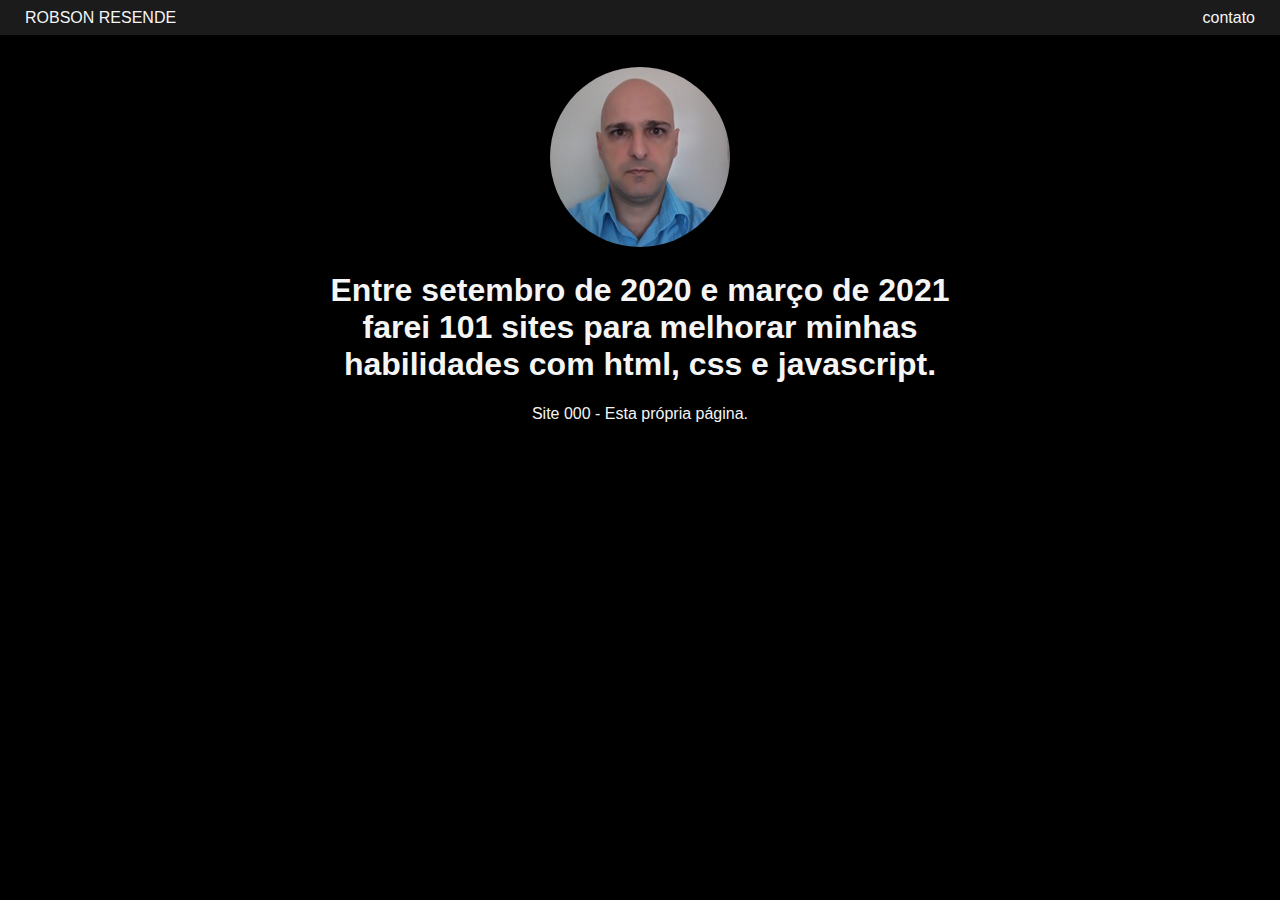
==== index.html @ 255fdad5 "Initial commit, page ready!" ====
<!DOCTYPE html>
<html lang="pt-br">
  <head>
    <!-- Meta tags Obrigatórias -->
    <meta charset="utf-8">
    <meta name="viewport" content="width=device-width, initial-scale=1, shrink-to-fit=no">

    <!--  CSS -->
    <link rel="stylesheet" href="assets/css/style.css">

    <title>101sites</title>
  </head>
  <body>
    <header>

      <a href="https://robsonresende.github.io/" target="_blank" id="robson">ROBSON RESENDE</div></a>

      <span>
        <a href="https://robsonresende.github.io/contato.html" target="_blank" id="contato">contato</div></a>
      </span>
      
    </header>

    <nav>
      
      <img src="assets/img/robson-oficial-peq.jpg" alt="Robson Resende Photo">

      <h1>Entre setembro de 2020 e março de 2021 farei 101 sites para melhorar minhas habilidades com html, css e javascript.</h1>

      <p>Site 000 - <a href="https://robsonresende.github.io/101sites">Esta própria página.</a></p>

    </nav>
    
    <footer></footer>

    
  </body>
</html>
---- assets/css/style.css ----
/* cascade style sheet from 101sites */

body {
	background-color: #000000;
	color: #F5F5F5;
	font-family: Helvetica, Arial;
	margin: 0;
	padding: 0;
	border: 0;
	min-height: 100vh;
}

/* cinza: #1B1B1B; */

/*********** HEADER ***********/
header {
	position: relative;
	top: 0;
	left: 0;
	width: 100%;
	background-color: #1B1B1B;
	display: flex;
	justify-content: space-between;
	min-height: 35px;
	align-items: center;
}

/*********** NAV ***********/

nav {
	text-align: center;
	align-items: center;

}



header a {
	align-items: center;
}

header span a {
	align-items: center;
}


h1 {
	max-width: 50%;
	margin-left: auto;
	margin-right: auto;
}

#robson {
	margin-left: 25px;
}

#contato {
	margin-right: 25px;
}

a {
	text-decoration: none;
	color: #F5F5F5;
}

a:hover {
	color: #0000ff;
}

img {
	border-radius: 50%;
	margin-top: 2em;
}

footer {
	min-height: 45px;
}

/*********** small devices ***********/
@media (min-width: 576px) {
	header {
		
	
	}
}
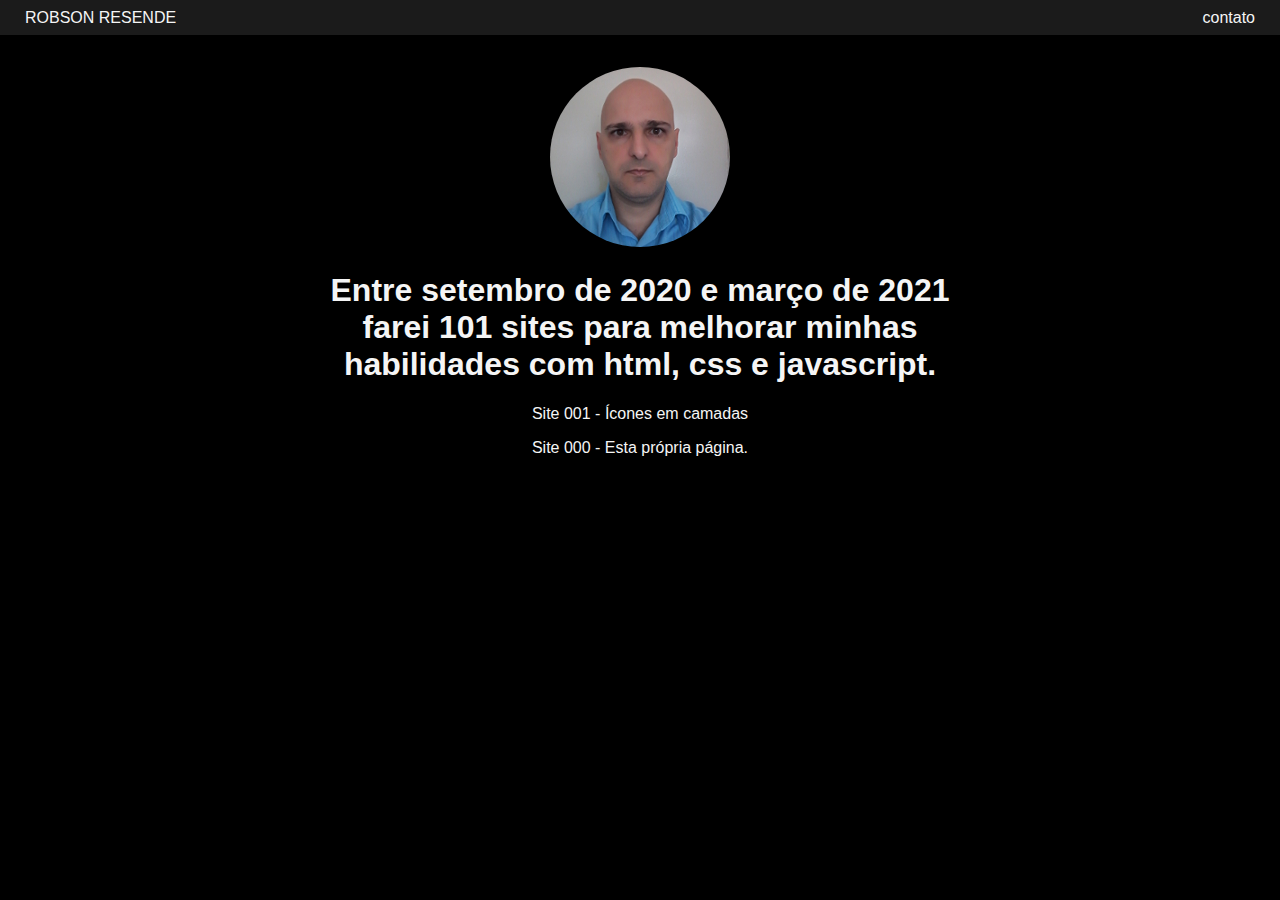
==== commit 5cbdbe46: "Add link to /icone-camadas." ====
--- a/index.html
+++ b/index.html
@@ -27,6 +27,8 @@
 
       <h1>Entre setembro de 2020 e março de 2021 farei 101 sites para melhorar minhas habilidades com html, css e javascript.</h1>
 
+      <p>Site 001 - <a href="https://robsonresende.github.io/101sites/101/icone-camadas">Ícones em camadas</a></p>
+
       <p>Site 000 - <a href="https://robsonresende.github.io/101sites">Esta própria página.</a></p>
 
     </nav>
--- a/assets/css/style.css
+++ b/assets/css/style.css
@@ -77,9 +77,8 @@
 }
 
 /*********** small devices ***********/
-@media (min-width: 576px) {
-	header {
-		
-	
+@media (max-width: 576px) {
+	h1 {
+	max-width: 95%;
 	}
 }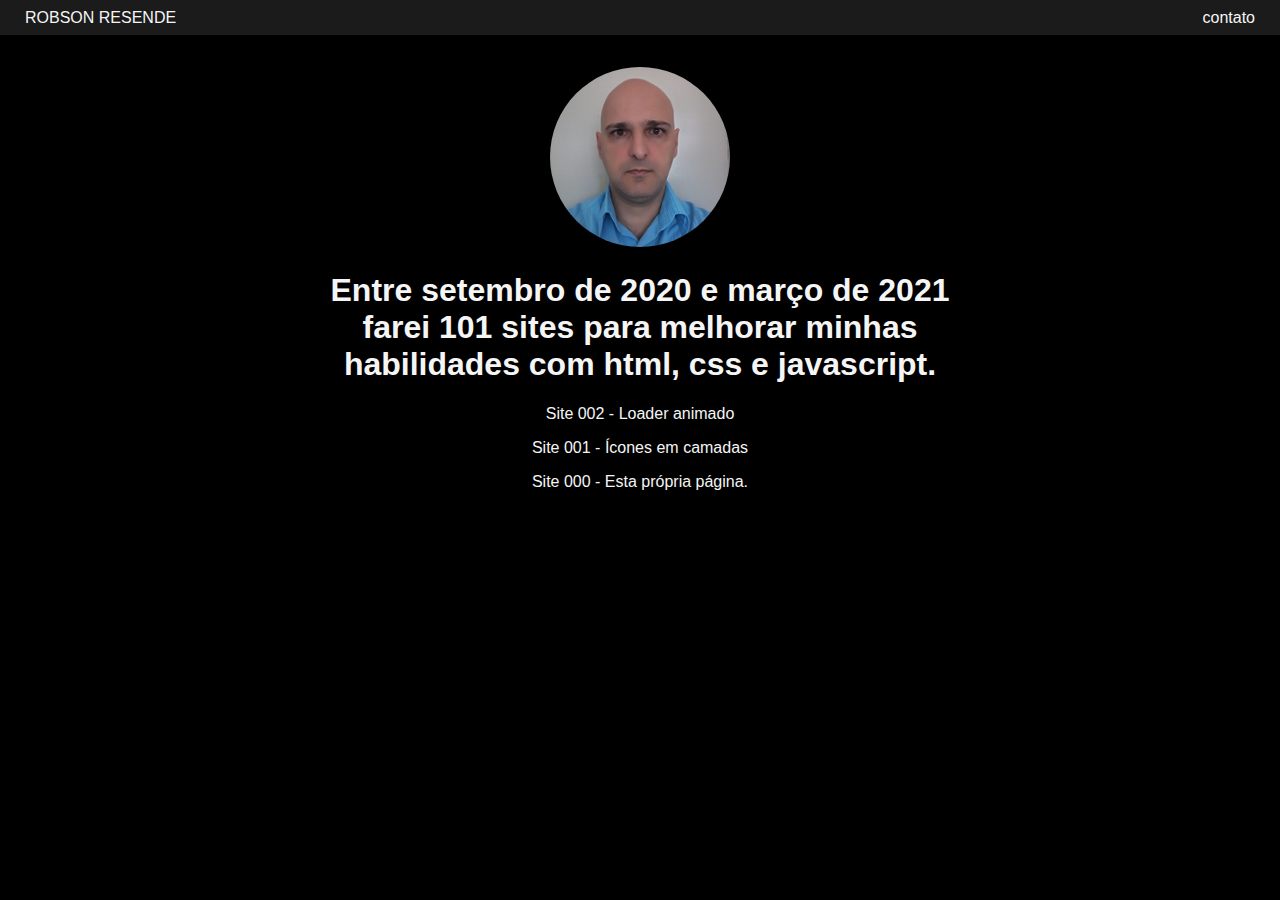
==== commit 49929a11: "Page ready 002-loader-animado and link it" ====
--- a/index.html
+++ b/index.html
@@ -27,7 +27,9 @@
 
       <h1>Entre setembro de 2020 e março de 2021 farei 101 sites para melhorar minhas habilidades com html, css e javascript.</h1>
 
-      <p>Site 001 - <a href="https://robsonresende.github.io/101sites/101/icone-camadas">Ícones em camadas</a></p>
+      <p>Site 002 - <a href="https://robsonresende.github.io/101sites/101/002-loader-animado">Loader animado</a></p>
+
+      <p>Site 001 - <a href="https://robsonresende.github.io/101sites/101/001-icone-camadas">Ícones em camadas</a></p>
 
       <p>Site 000 - <a href="https://robsonresende.github.io/101sites">Esta própria página.</a></p>
 
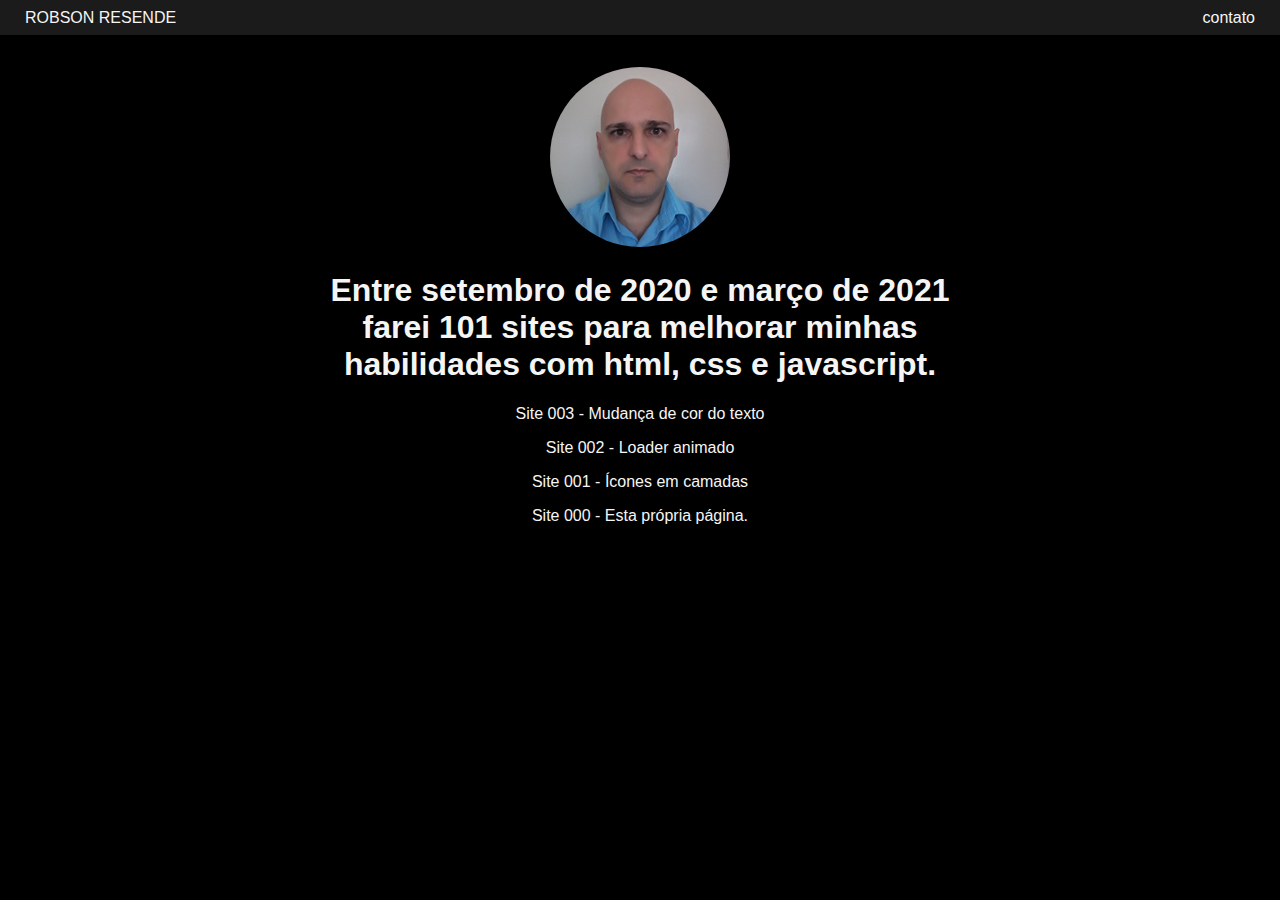
==== commit 21afbc5b: "Page ready 003-mudanca-de-cor and linked it" ====
--- a/index.html
+++ b/index.html
@@ -1,4 +1,4 @@
-<!DOCTYPE html>
+<!DOCTYPE html><!-- 101 sites index.html  -->
 <html lang="pt-br">
   <head>
     <!-- Meta tags Obrigatórias -->
@@ -27,6 +27,8 @@
 
       <h1>Entre setembro de 2020 e março de 2021 farei 101 sites para melhorar minhas habilidades com html, css e javascript.</h1>
 
+      <p>Site 003 - <a href="https://robsonresende.github.io/101sites/101/003-mudanca-de-cor">Mudança de cor do texto</a></p>
+
       <p>Site 002 - <a href="https://robsonresende.github.io/101sites/101/002-loader-animado">Loader animado</a></p>
 
       <p>Site 001 - <a href="https://robsonresende.github.io/101sites/101/001-icone-camadas">Ícones em camadas</a></p>
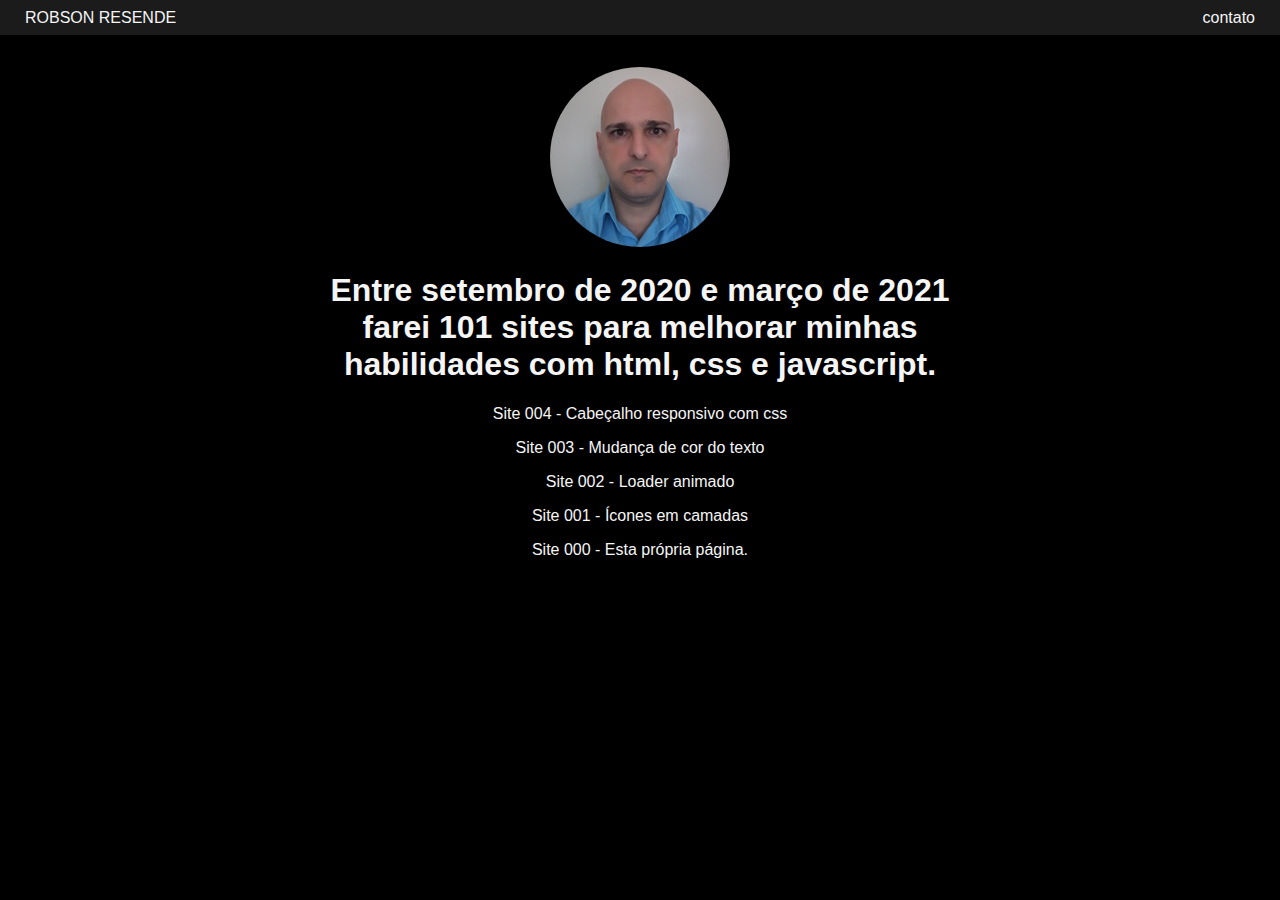
==== commit cec84ff2: ""Page ready 004, linked it and changed initial page" "In initial page change link:hover color #0000f" ====
--- a/index.html
+++ b/index.html
@@ -27,13 +27,15 @@
 
       <h1>Entre setembro de 2020 e março de 2021 farei 101 sites para melhorar minhas habilidades com html, css e javascript.</h1>
 
-      <p>Site 003 - <a href="https://robsonresende.github.io/101sites/101/003-mudanca-de-cor">Mudança de cor do texto</a></p>
+      <p>Site 004 - <a href="https://robsonresende.github.io/101sites/101/004-cabecalho-responsivo-css" target="_blank">Cabeçalho responsivo com css</a></p>
 
-      <p>Site 002 - <a href="https://robsonresende.github.io/101sites/101/002-loader-animado">Loader animado</a></p>
+      <p>Site 003 - <a href="https://robsonresende.github.io/101sites/101/003-mudanca-de-cor" target="_blank">Mudança de cor do texto</a></p>
 
-      <p>Site 001 - <a href="https://robsonresende.github.io/101sites/101/001-icone-camadas">Ícones em camadas</a></p>
+      <p>Site 002 - <a href="https://robsonresende.github.io/101sites/101/002-loader-animado" target="_blank">Loader animado</a></p>
 
-      <p>Site 000 - <a href="https://robsonresende.github.io/101sites">Esta própria página.</a></p>
+      <p>Site 001 - <a href="https://robsonresende.github.io/101sites/101/001-icone-camadas" target="_blank">Ícones em camadas</a></p>
+
+      <p>Site 000 - <a href="#">Esta própria página.</a></p>
 
     </nav>
     
--- a/assets/css/style.css
+++ b/assets/css/style.css
@@ -64,7 +64,7 @@
 }
 
 a:hover {
-	color: #0000ff;
+	color: dodgerblue;
 }
 
 img {
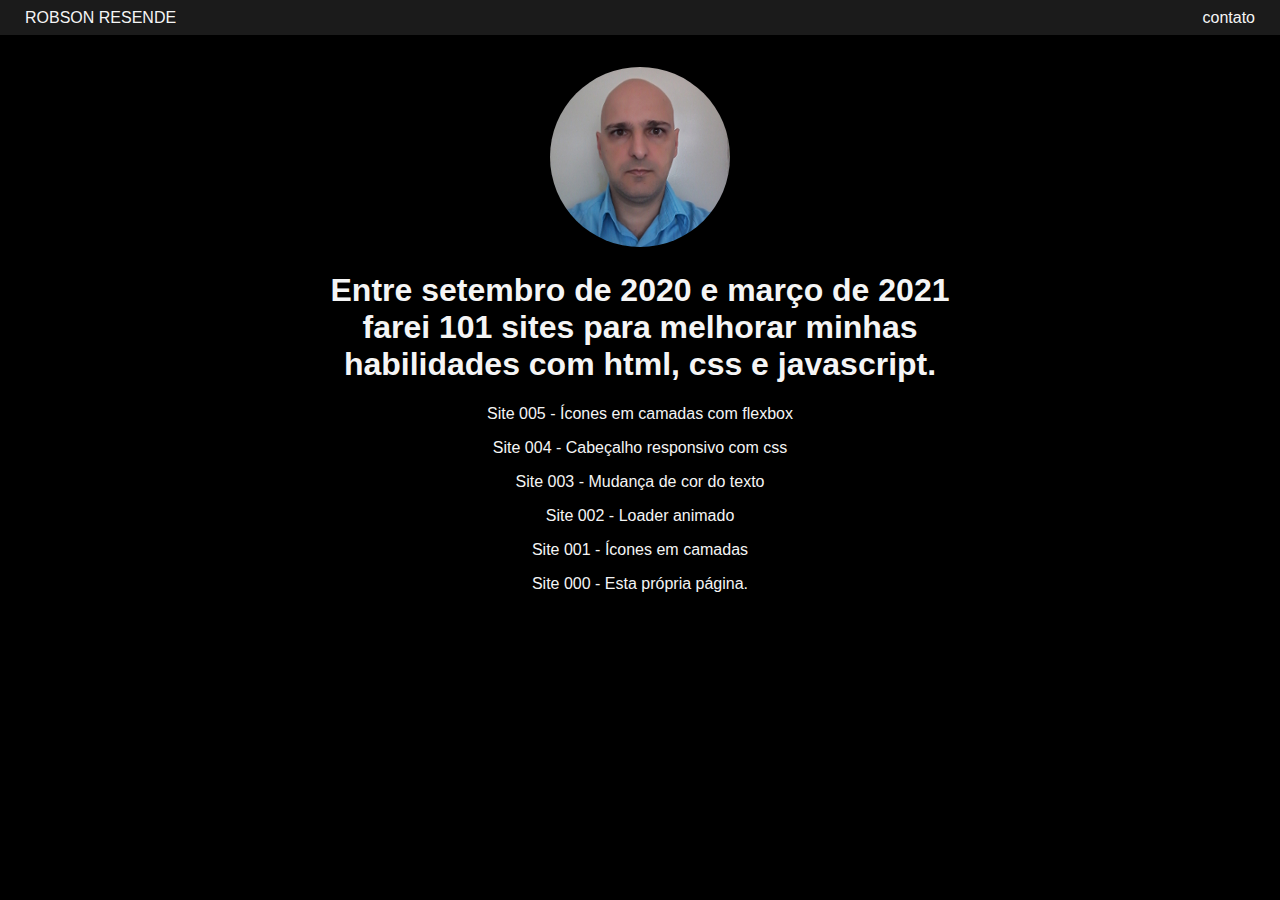
==== commit d1f87e67: "Add page 005-icone-camadas-flexbox and linked it" ====
--- a/index.html
+++ b/index.html
@@ -27,6 +27,8 @@
 
       <h1>Entre setembro de 2020 e março de 2021 farei 101 sites para melhorar minhas habilidades com html, css e javascript.</h1>
 
+      <p>Site 005 - <a href="https://robsonresende.github.io/101sites/101/005-icone-camadas-flexbox" target="_blank">Ícones em camadas com flexbox</a></p>
+
       <p>Site 004 - <a href="https://robsonresende.github.io/101sites/101/004-cabecalho-responsivo-css" target="_blank">Cabeçalho responsivo com css</a></p>
 
       <p>Site 003 - <a href="https://robsonresende.github.io/101sites/101/003-mudanca-de-cor" target="_blank">Mudança de cor do texto</a></p>
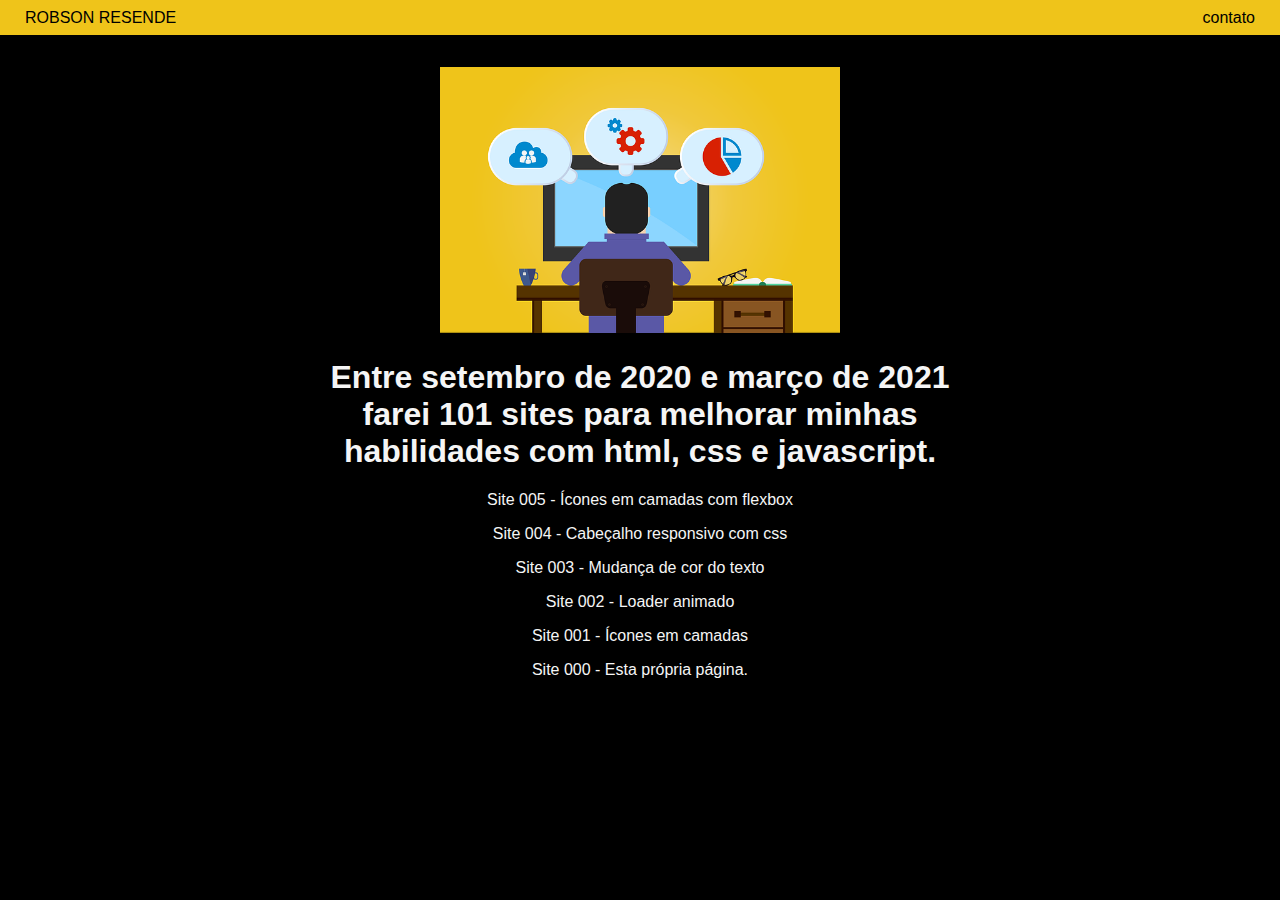
==== commit f38afc90: ""Change layout details:" "Image from index.html, header color, link detais and media rules for image" ====
--- a/index.html
+++ b/index.html
@@ -23,7 +23,7 @@
 
     <nav>
       
-      <img src="assets/img/robson-oficial-peq.jpg" alt="Robson Resende Photo">
+      <img src="assets/img/developer-640.png" alt="Robson Resende Photo">
 
       <h1>Entre setembro de 2020 e março de 2021 farei 101 sites para melhorar minhas habilidades com html, css e javascript.</h1>
 
--- a/assets/css/style.css
+++ b/assets/css/style.css
@@ -18,7 +18,8 @@
 	top: 0;
 	left: 0;
 	width: 100%;
-	background-color: #1B1B1B;
+	/*background-color: #1B1B1B;*/
+	background-color: #EFC41A;
 	display: flex;
 	justify-content: space-between;
 	min-height: 35px;
@@ -37,11 +38,14 @@
 
 header a {
 	align-items: center;
+	color: #000000;
 }
 
 header span a {
 	align-items: center;
 }
+
+
 
 
 h1 {
@@ -65,10 +69,10 @@
 
 a:hover {
 	color: dodgerblue;
+	font-weight: bold;
 }
 
 img {
-	border-radius: 50%;
 	margin-top: 2em;
 }
 
@@ -76,9 +80,32 @@
 	min-height: 45px;
 }
 
+/*********** large devices ***********/
+
+@media (min-width: 901px) {
+	img {
+		max-width: 400px;
+		height: auto;
+	}
+}
+
+/*********** medium devices ***********/
+
+@media (min-width: 577px) and (max-width: 900px) {
+	img {
+		max-width: 320px;
+		height: auto;
+	}
+}
+
 /*********** small devices ***********/
 @media (max-width: 576px) {
 	h1 {
 	max-width: 95%;
 	}
+
+	img {
+		max-width: 160px;
+		height: auto;
+	}
 }